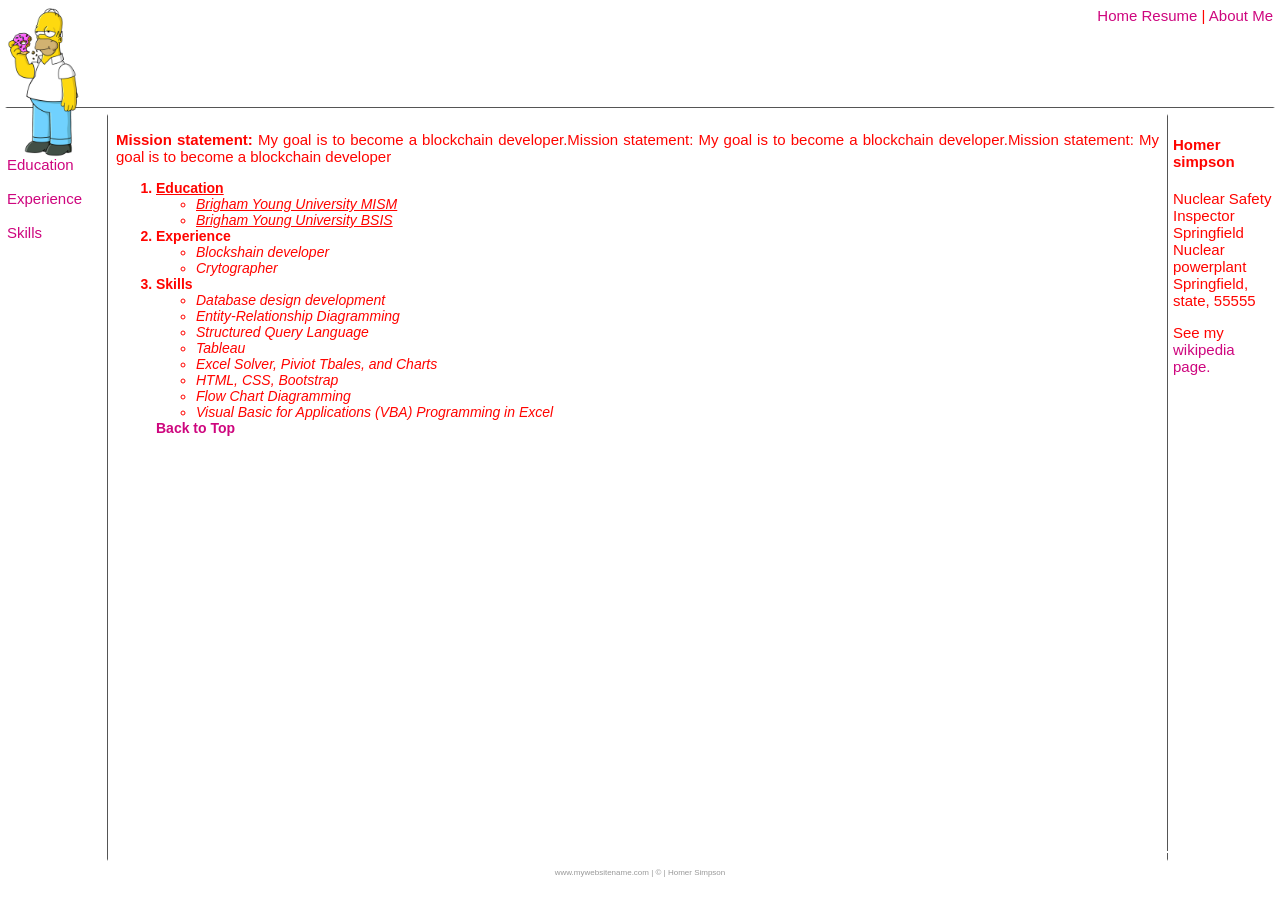
==== resume.html @ cb0f3216 "Add files via upload" ====
<!DOCTYPE html>
<html lang="en">
<head>
    <meta charset="UTF-8">
    <meta name="viewport" content="width=device-width, initial-scale=1.0">
    <title>My resume</title>
    <link rel="stylesheet" href="css/styles.css">
    <link rel="stylesheet" href="css/layout.css"> 
</head>
<body>

   <div class="common header">
    <span class="subheader" style="float: right;">
        <a href="index.html" id="top">Home</a>
        <a href="#">Resume</a> |
        <a href="aboutme.html">About Me</a>
    </span>
    <img src="images/Homer_simpson_with_donuts.png" height="150" alt="homer simpson eating a donut">
</div>

    <div class="common leftMenu">
        <a href="#edu">Education</a><br><br>
        <a href="#exp">Experience</a><br><br>
        <a href="#ski">Skills</a>
    </div>

    <div class="common mainBody">
        <p class="justify"> <span class="bold">Mission statement:</span> My goal is to become a blockchain developer.Mission statement: My goal is to become a blockchain developer.Mission statement: My goal is to become a blockchain developer</p>
    
        <ol>
            <li id="edu" class="resumeListHeading underline">Education
                <ul>
                    <li>Brigham Young University MISM</li>
                    <li>Brigham Young University BSIS</li>
                </ul>
            </li>
    
            <li id="exp" class="resumeListHeading">Experience
                <ul>
                    <li>Blockshain developer</li>
                    <li>Crytographer</li>
                </ul>
            </li>
    
            <li id="ski" class="resumeListHeading">Skills
                <ul>
                    <li>Database design development</li>
                    <li>Entity-Relationship Diagramming</li>
                    <li>Structured Query Language</li>
                    <li>Tableau</li>
                    <li>Excel Solver, Piviot Tbales, and Charts</li>
                    <li>HTML, CSS, Bootstrap</li>
                    <li>Flow Chart Diagramming</li>
                    <li>Visual Basic for Applications (VBA) Programming in Excel</li>
                </ul>
                <a href="#top">Back to Top</a>
                </li>
        </ol>
    </div>

    <div class="common rightMenu">
        <h4>Homer simpson</h4>
        Nuclear Safety Inspector<br> 
        Springfield Nuclear powerplant<br>
        Springfield, state, 55555
        <p>
            See my <a href="https://en.wikipedia.org/wiki/Homer_Simpson" target="_blank" title="wiki page on Homer Simpson">wikipedia page.</a>
        </p>
    </div>

    <div class="common footer">
        www.mywebsitename.com | &copy; | Homer Simpson
    </div>

</body>
</html>
---- css/styles.css ----
body {
    font-family: Arial, Helvetica, sans-serif;
    font-size: 15px;
    color: rgb(255, 4, 0);
    background-color: lightgoldenrodyellow; /* Added background color for non-home pages */
}
li {
    font-size: 14px;
    font-style: italic;
    font-weight: normal;
}
a { 
    color: rgb(206, 6, 126);
    text-decoration: none;
}

a:hover {
    text-decoration: underline;
    /* font-weight: bold; */
    /* font-size: 18px; */
}

a:visited {
    color: blue;
}
.resumeListHeading {
    font-weight: bold;
    font-style: normal;
}
.underline {
    text-decoration: underline;
}
.bold {
    font-weight: bold;
}
.justify {
    text-align: justify;
}
.homebg {
    background-image: url('../images/Homer_simpson_with_donuts.png');
    background-position: top right;
    /* background-repeat: repeat; */
}
---- css/layout.css ----
body {
    background-color: #ffffff; /* Changed from gray to pure white */
    font-family: verdana, sans-serif;
}

.common {
    /* background-color: #cccccc; */ /* Commented out to remove the blocky gray backgrounds */
    border: 2px solid white;
    position: absolute;
}

.header {
    top: 5px;
    left: 5px;
    right: 5px;
    height: 100px;
    z-index: 2; 
    border-bottom: 1px solid #555555; /* Adds line below header */
}

.leftMenu {
    top: 114px;
    left: 5px;
    width: 100px;
    bottom: 39px;
    z-index: 1; 
    padding-top: 40px; 
    border-right: 1px solid #555555; /* Adds line to the right of left menu */
}

.mainBody {
    top: 114px;
    left: 114px;
    right: 114px;
    bottom: 39px;
    padding-right: 5px; /* Adds breathing room on the right side */
}

.rightMenu {
    top: 114px;
    right: 5px;
    width: 100px;
    bottom: 39px;
    border-left: 1px solid #555555; /* Adds line to the left of right menu */
    padding-left: 5px; /* Adds breathing room on the left side */
}

.footer {
    bottom: 5px;
    left: 5px;
    right: 5px;
    height: 25px;
    font-size: 8px; 
    color: #999999;
    text-align: center;
    padding-top: 15px;
    position: fixed; /* Anchors the footer strictly to the bottom of the glass */
}

.subheader {
    float: right;
}
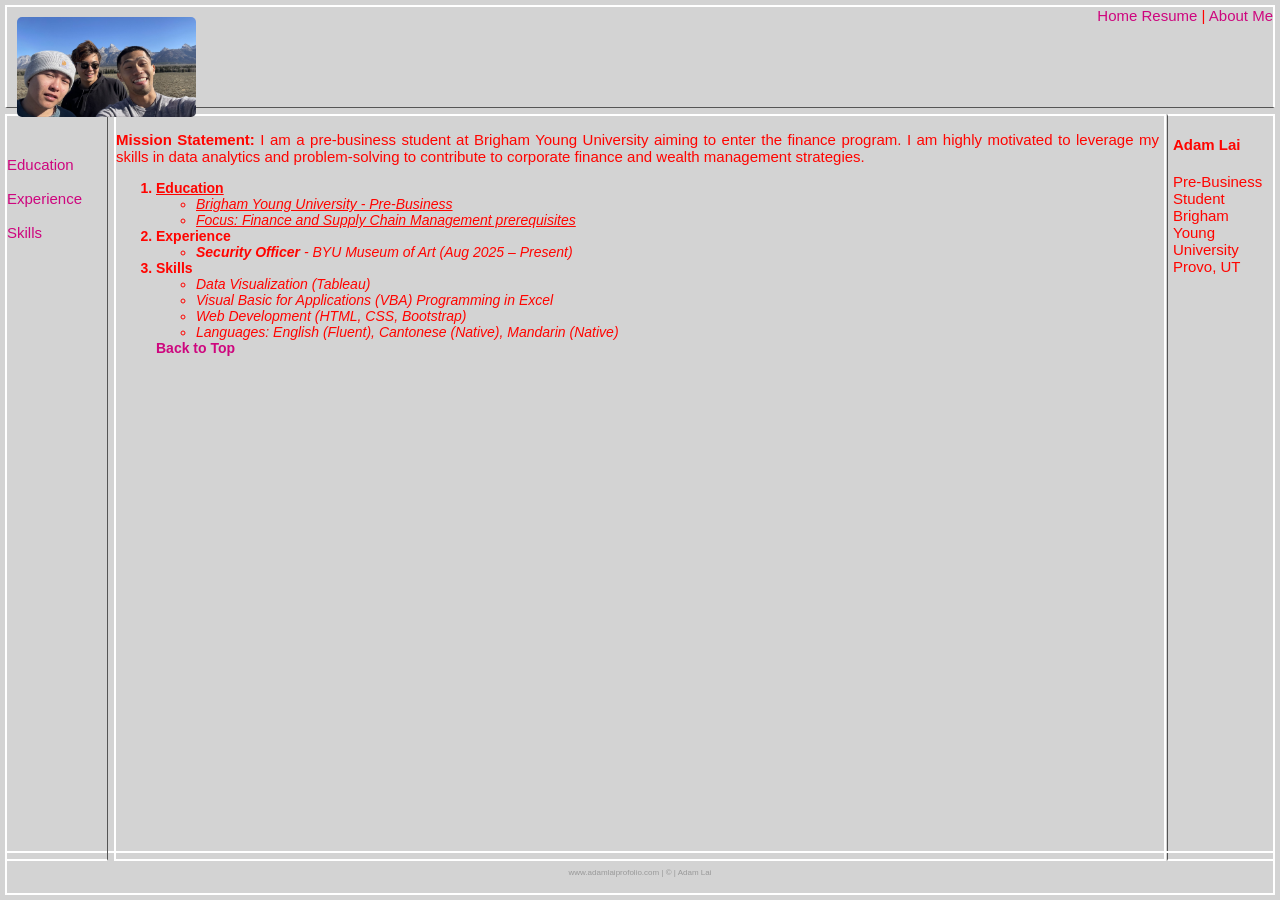
==== commit 3009700f: "Update resume.html" ====
--- a/resume.html
+++ b/resume.html
@@ -3,7 +3,7 @@
 <head>
     <meta charset="UTF-8">
     <meta name="viewport" content="width=device-width, initial-scale=1.0">
-    <title>My resume</title>
+    <title>Adam Lai - Resume</title>
     <link rel="stylesheet" href="css/styles.css">
     <link rel="stylesheet" href="css/layout.css"> 
 </head>
@@ -15,7 +15,7 @@
         <a href="#">Resume</a> |
         <a href="aboutme.html">About Me</a>
     </span>
-    <img src="images/Homer_simpson_with_donuts.png" height="150" alt="homer simpson eating a donut">
+    <img src="images/me2.png" height="100" style="margin-top: 10px; margin-left: 10px; border-radius: 5px;" alt="Adam Lai">
 </div>
 
     <div class="common leftMenu">
@@ -24,53 +24,48 @@
         <a href="#ski">Skills</a>
     </div>
 
-    <div class="common mainBody">
-        <p class="justify"> <span class="bold">Mission statement:</span> My goal is to become a blockchain developer.Mission statement: My goal is to become a blockchain developer.Mission statement: My goal is to become a blockchain developer</p>
+    <div class="common mainBody" style="overflow-y: scroll;">
+        <p class="justify"> <span class="bold">Mission Statement:</span> I am a pre-business student at Brigham Young University aiming to enter the finance program. I am highly motivated to leverage my skills in data analytics and problem-solving to contribute to corporate finance and wealth management strategies.</p>
     
         <ol>
             <li id="edu" class="resumeListHeading underline">Education
                 <ul>
-                    <li>Brigham Young University MISM</li>
-                    <li>Brigham Young University BSIS</li>
+                    <li>Brigham Young University - Pre-Business</li>
+                    <li>Focus: Finance and Supply Chain Management prerequisites</li>
                 </ul>
             </li>
     
             <li id="exp" class="resumeListHeading">Experience
                 <ul>
-                    <li>Blockshain developer</li>
-                    <li>Crytographer</li>
+                    <li><strong>Security Officer</strong> - BYU Museum of Art (Aug 2025 – Present)</li>
                 </ul>
             </li>
     
             <li id="ski" class="resumeListHeading">Skills
                 <ul>
-                    <li>Database design development</li>
-                    <li>Entity-Relationship Diagramming</li>
-                    <li>Structured Query Language</li>
-                    <li>Tableau</li>
-                    <li>Excel Solver, Piviot Tbales, and Charts</li>
-                    <li>HTML, CSS, Bootstrap</li>
-                    <li>Flow Chart Diagramming</li>
+                    <li>Data Visualization (Tableau)</li>
                     <li>Visual Basic for Applications (VBA) Programming in Excel</li>
+                    <li>Web Development (HTML, CSS, Bootstrap)</li>
+                    <li>Languages: English (Fluent), Cantonese (Native), Mandarin (Native)</li>
                 </ul>
                 <a href="#top">Back to Top</a>
                 </li>
         </ol>
+        <p>&nbsp;</p>
+        <p>&nbsp;</p>
+        <p>&nbsp;</p>
     </div>
 
     <div class="common rightMenu">
-        <h4>Homer simpson</h4>
-        Nuclear Safety Inspector<br> 
-        Springfield Nuclear powerplant<br>
-        Springfield, state, 55555
-        <p>
-            See my <a href="https://en.wikipedia.org/wiki/Homer_Simpson" target="_blank" title="wiki page on Homer Simpson">wikipedia page.</a>
-        </p>
+        <h4>Adam Lai</h4>
+        Pre-Business Student<br> 
+        Brigham Young University<br>
+        Provo, UT
     </div>
 
     <div class="common footer">
-        www.mywebsitename.com | &copy; | Homer Simpson
+        www.adamlaiprofolio.com | &copy; | Adam Lai
     </div>
 
 </body>
-</html>+</html>
--- a/css/layout.css
+++ b/css/layout.css
@@ -1,5 +1,5 @@
 body {
-    background-color: #ffffff; /* Changed from gray to pure white */
+    background-color: lightgray; /* Changed from gray to pure white */
     font-family: verdana, sans-serif;
 }
 
@@ -59,4 +59,4 @@
 
 .subheader {
     float: right;
-}+}
